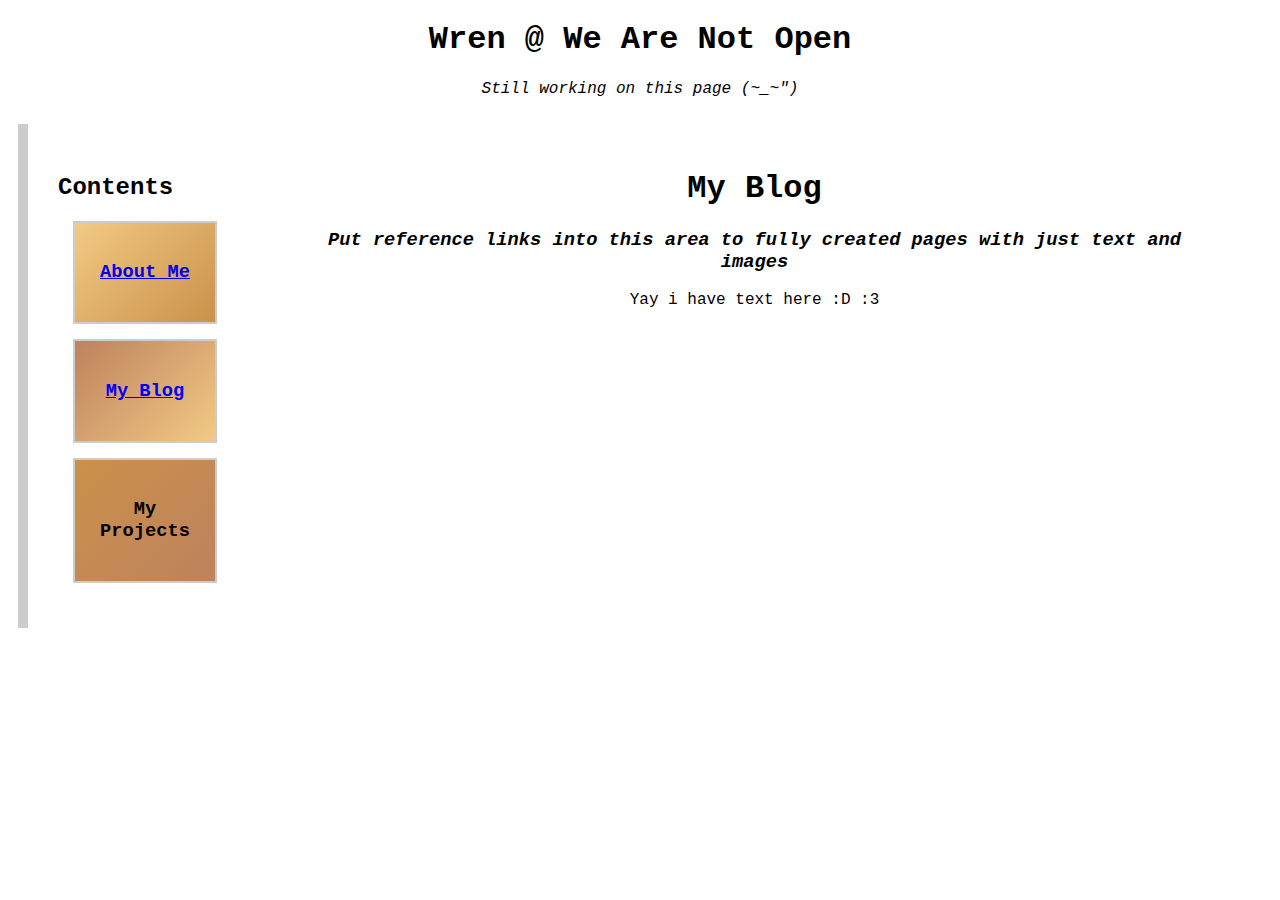
==== index.html @ 3cbadf2f "Initial Setup" ====
<!DOCTYPE html>
<html>
<head>
    <title>We Are Not Open</title>
    <link rel="stylesheet" href="styles.css">
    <h1 style="text-align:center;">Wren @ We Are Not Open</h1>
    <p style="text-align:center;"><i>Still working on this page (~_~")</i></p>

</head>
<body>
    <div class="container">
        <div align="left"class="sidepannel">
            <h2>Contents</h2>
                <div align="center" class="boxlight">
                    <h3><a href="AboutMe.html">About Me</a></h3>       
                </div>
                <div align="center" class="boxmiddle">
                    <h3><a href="index.html">My Blog</a></h3>
                </div>
                <div align="center" class="boxdark">
                    <h3>My Projects</h3>
                </div>
        </div>
        <div align="center" class="maincontent">
            <h1><b>My Blog</b></h1>
            <h3><i>Put reference links into this area to fully created pages with just text and images</i></h3>
            <p style="text-align:center;"> Yay i have text here :D :3</p>

        </div>
    </div>
</body>
</html>
---- styles.css ----
.container {
    display: flex;
    padding: 0px 35px 35px 0px;
}
.sidepannel{
    flex: 0;
    border-left: 10px solid #ccc;
    margin: 10px;
    padding: 30px;
}
.sidepannel div{
    flex: 1;
    margin: 15px;
    padding: 20px;
    border: 2px solid #ccc;
    width: 100px;
}
.maincontent{
    flex: 1;
    margin: 15px;
    padding: 20px;
    width: auto;  
}
.boxlight{
    background-image: linear-gradient(135deg, #F2CA84, #CA914A);
}
.boxmiddle{
    background-image: linear-gradient(135deg, #BE825E, #F2CA84);
}
.boxdark{
    background-image: linear-gradient(135deg, #CA914A, #BE825E);
}
p{
    font-family: 'Courier New', monospace;
}
h1{
    font-family: 'Courier New', monospace;
}
h2{
    font-family: 'Courier New', monospace;
}
h3{
    font-family: 'Courier New', monospace;
}
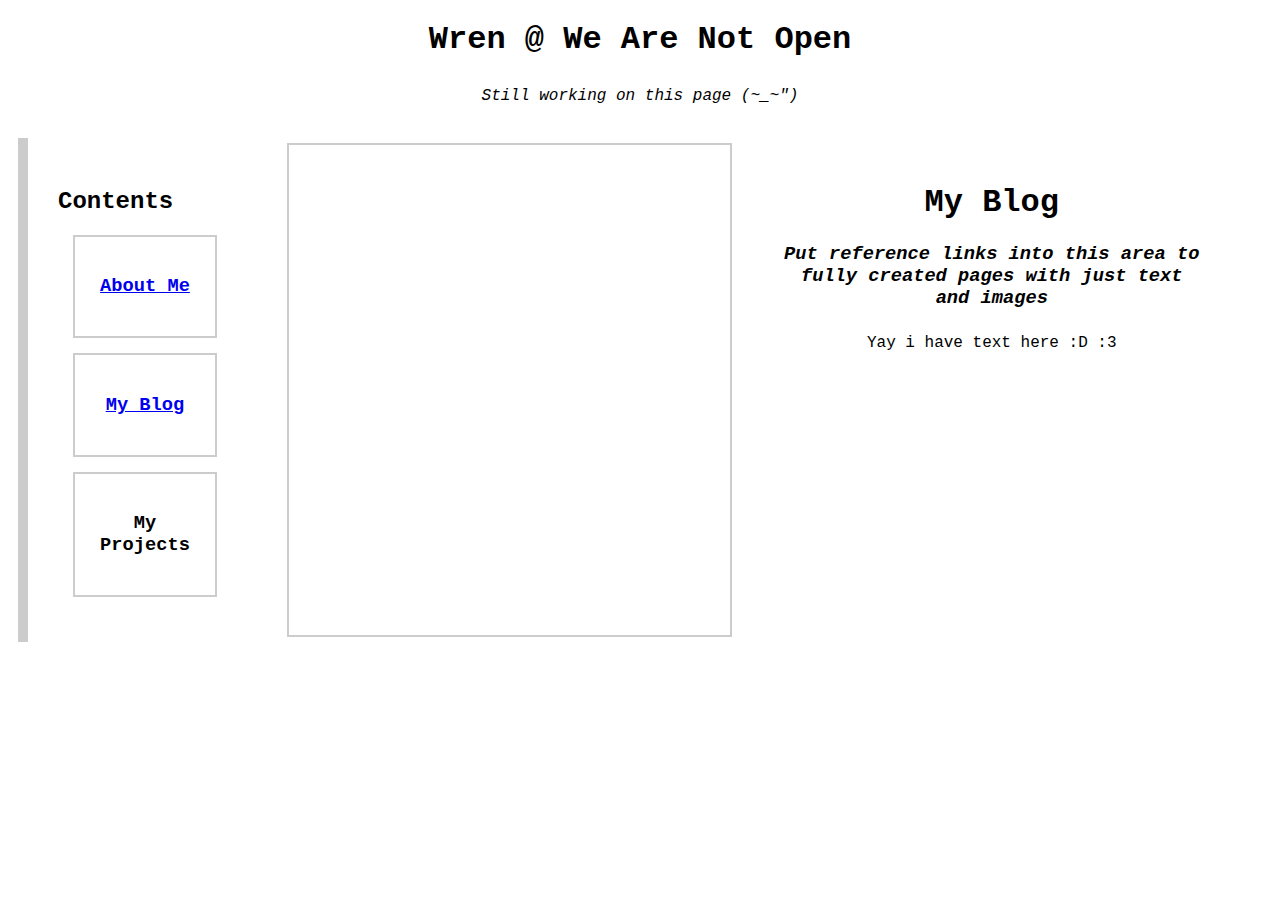
==== commit 8c074db9: "modification to about me page before work" ====
--- a/index.html
+++ b/index.html
@@ -9,7 +9,7 @@
 </head>
 <body>
     <div class="container">
-        <div align="left"class="sidepannel">
+        <div align="left" class="sidepannel">
             <h2>Contents</h2>
                 <div align="center" class="boxlight">
                     <h3><a href="AboutMe.html">About Me</a></h3>       
@@ -21,6 +21,9 @@
                     <h3>My Projects</h3>
                 </div>
         </div>
+        <div align="left" class="sidecontent">
+            
+        </div>
         <div align="center" class="maincontent">
             <h1><b>My Blog</b></h1>
             <h3><i>Put reference links into this area to fully created pages with just text and images</i></h3>
@@ -29,4 +32,5 @@
         </div>
     </div>
 </body>
-</html> +</html>
+<!-- My Love and my thanks to my dearest bunny, you have helped me more than you will ever know <3 --> --- a/styles.css
+++ b/styles.css
@@ -21,17 +21,26 @@
     padding: 20px;
     width: auto;  
 }
-.boxlight{
+.sidecontent{
+    flex: 1;
+    margin: 15px;
+    padding: 10px;
+    border: 2px solid #ccc;
+    width: 150px;
+    background-image: linear-gradient(135deg, ##D9D8D7, ##EDECEB);
+}
+.boxlightcoffee{
     background-image: linear-gradient(135deg, #F2CA84, #CA914A);
 }
-.boxmiddle{
+.boxmiddlecoffee{
     background-image: linear-gradient(135deg, #BE825E, #F2CA84);
 }
-.boxdark{
+.boxdarkcoffee{
     background-image: linear-gradient(135deg, #CA914A, #BE825E);
 }
 p{
     font-family: 'Courier New', monospace;
+    line-height: 2;
 }
 h1{
     font-family: 'Courier New', monospace;
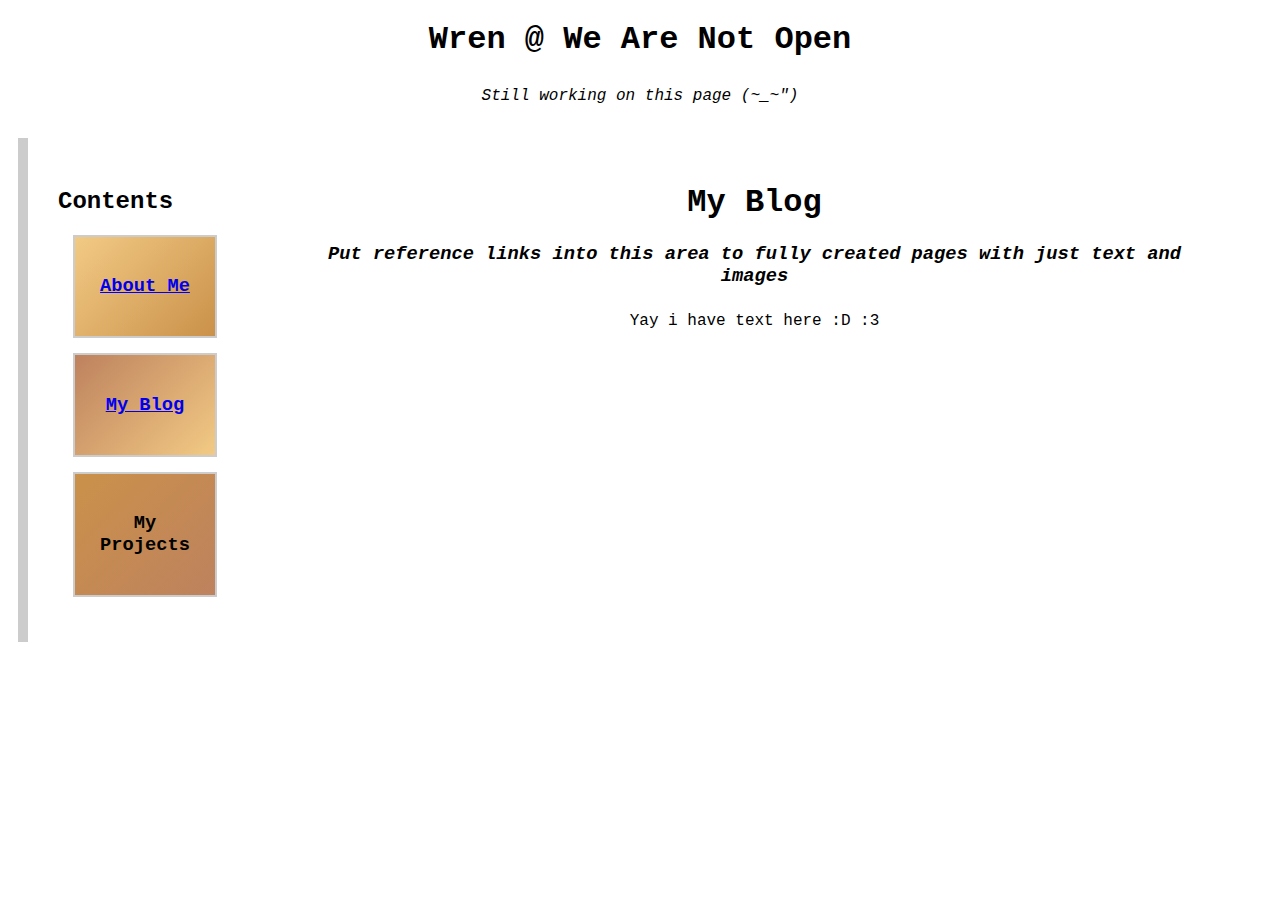
==== commit 1246c9be: "Issue with renaming css colours" ====
--- a/index.html
+++ b/index.html
@@ -11,18 +11,15 @@
     <div class="container">
         <div align="left" class="sidepannel">
             <h2>Contents</h2>
-                <div align="center" class="boxlight">
+                <div align="center" class="boxlightcoffee">
                     <h3><a href="AboutMe.html">About Me</a></h3>       
                 </div>
-                <div align="center" class="boxmiddle">
+                <div align="center" class="boxmiddlecoffee">
                     <h3><a href="index.html">My Blog</a></h3>
                 </div>
-                <div align="center" class="boxdark">
+                <div align="center" class="boxdarkcoffee">
                     <h3>My Projects</h3>
                 </div>
-        </div>
-        <div align="left" class="sidecontent">
-            
         </div>
         <div align="center" class="maincontent">
             <h1><b>My Blog</b></h1>
--- a/styles.css
+++ b/styles.css
@@ -27,7 +27,7 @@
     padding: 10px;
     border: 2px solid #ccc;
     width: 150px;
-    background-image: linear-gradient(135deg, ##D9D8D7, ##EDECEB);
+    background-image: linear-gradient(135deg, #D9D8D7, #EDECEB);
 }
 .boxlightcoffee{
     background-image: linear-gradient(135deg, #F2CA84, #CA914A);
